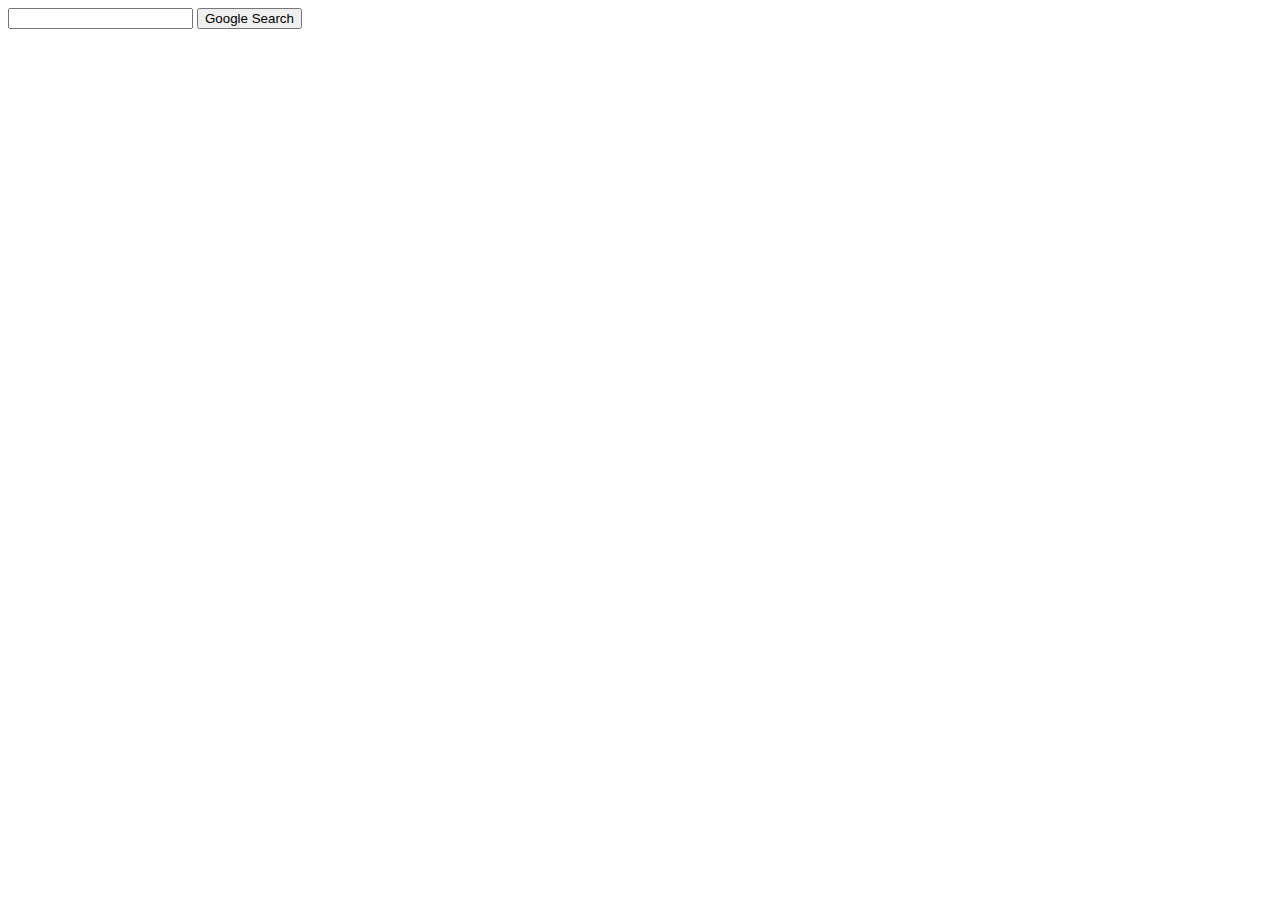
==== search/index.html @ 03e0a7d3 "initial commit for project 0 - search" ====
<!DOCTYPE html>
<html lang="en">
    <head>
        <title>Search</title>
    </head>
    <body>
        <form action="https://google.com/search">
            <input type="text" name="q">
            <input type="submit" value="Google Search">
        </form>
    </body>
</html>
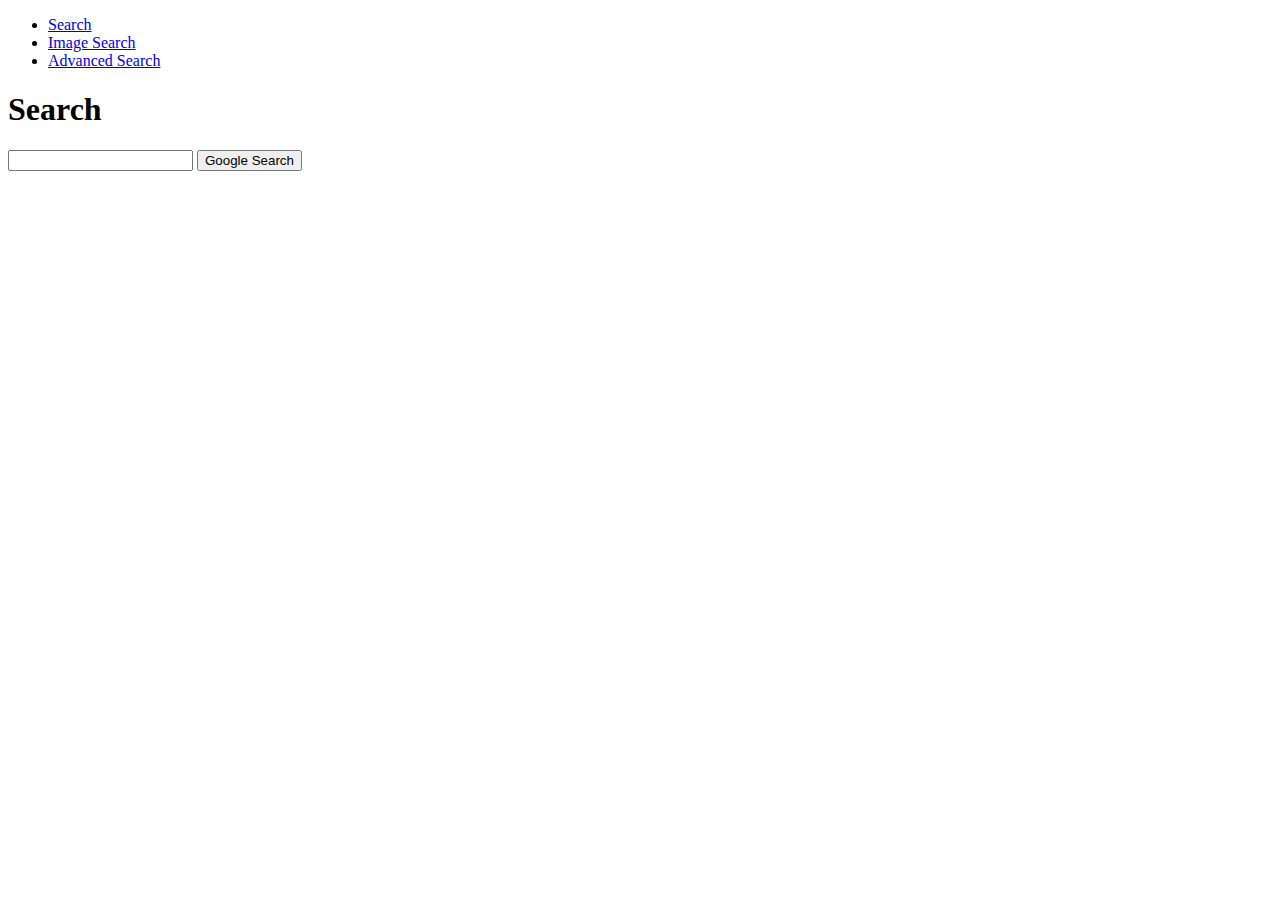
==== commit 5100f389: "created links for 3 pages including google search, google image search, and google advanced search" ====
--- a/search/index.html
+++ b/search/index.html
@@ -1,12 +1,26 @@
 <!DOCTYPE html>
 <html lang="en">
-    <head>
-        <title>Search</title>
-    </head>
-    <body>
-        <form action="https://google.com/search">
+<head>
+    <meta charset="UTF-8">
+    <meta name="viewport" content="width=device-width, initial-scale=1.0">
+    <title>Search</title>
+</head>
+<body>
+    <header>
+        <nav>
+            <ul>
+                <li><a href="index.html">Search</a></li>
+                <li><a href="image.html">Image Search</a></li>
+                <li><a href="advanced.html">Advanced Search</a></li>
+            </ul>
+        </nav>
+    </header>
+    <main>
+        <h1>Search</h1>
+        <form action="https://www.google.com/search">
             <input type="text" name="q">
             <input type="submit" value="Google Search">
         </form>
-    </body>
+    </main>
+</body>
 </html>
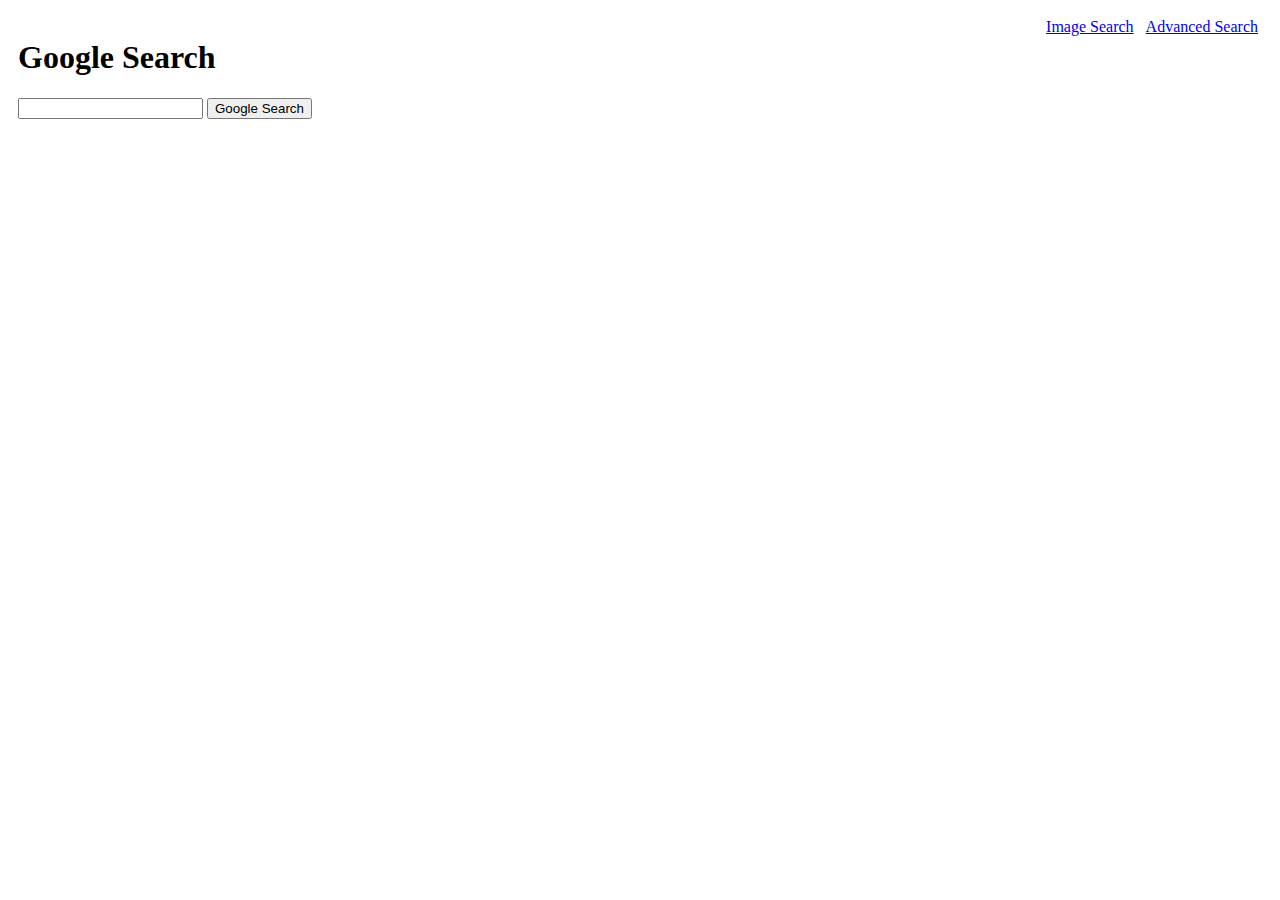
==== commit c22c9a0c: "added css styling so that the nav links appear in the top right on each page" ====
--- a/search/index.html
+++ b/search/index.html
@@ -4,19 +4,17 @@
     <meta charset="UTF-8">
     <meta name="viewport" content="width=device-width, initial-scale=1.0">
     <title>Search</title>
+    <link rel="stylesheet" href="styles.css">
 </head>
 <body>
     <header>
         <nav>
-            <ul>
-                <li><a href="index.html">Search</a></li>
-                <li><a href="image.html">Image Search</a></li>
-                <li><a href="advanced.html">Advanced Search</a></li>
-            </ul>
+            <a href="image.html">Image Search</a>
+            <a href="advanced.html">Advanced Search</a>
         </nav>
     </header>
     <main>
-        <h1>Search</h1>
+        <h1>Google Search</h1>
         <form action="https://www.google.com/search">
             <input type="text" name="q">
             <input type="submit" value="Google Search">
--- a/search/styles.css
+++ b/search/styles.css
@@ -0,0 +1,10 @@
+body {
+    padding: 10px;
+}
+nav {
+    float: right;
+}
+
+a {
+    padding: 4px
+}